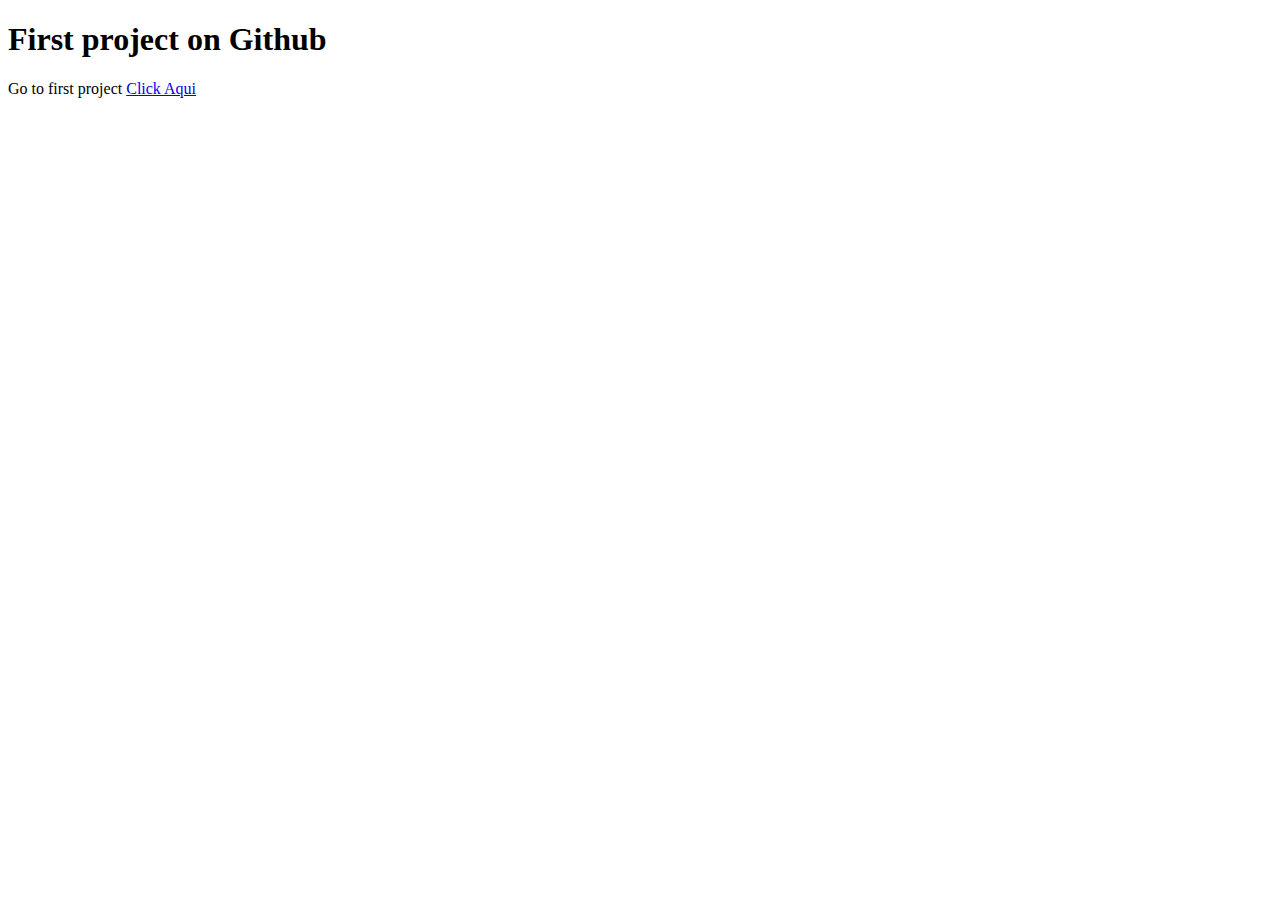
==== index.html @ 39c6bf52 "3rd upload of my project" ====
<!DOCTYPE html>
<html lang="en">
<head>
    <meta charset="UTF-8">
    <meta http-equiv="X-UA-Compatible" content="IE=edge">
    <meta name="viewport" content="width=device-width, initial-scale=1.0">
    <title>Document</title>
</head>
<body>
    <h1>First project on Github</h1>
    <p>Go to first project <a href="../project1/index.html">Click Aqui</a></p>
</body>
</html>
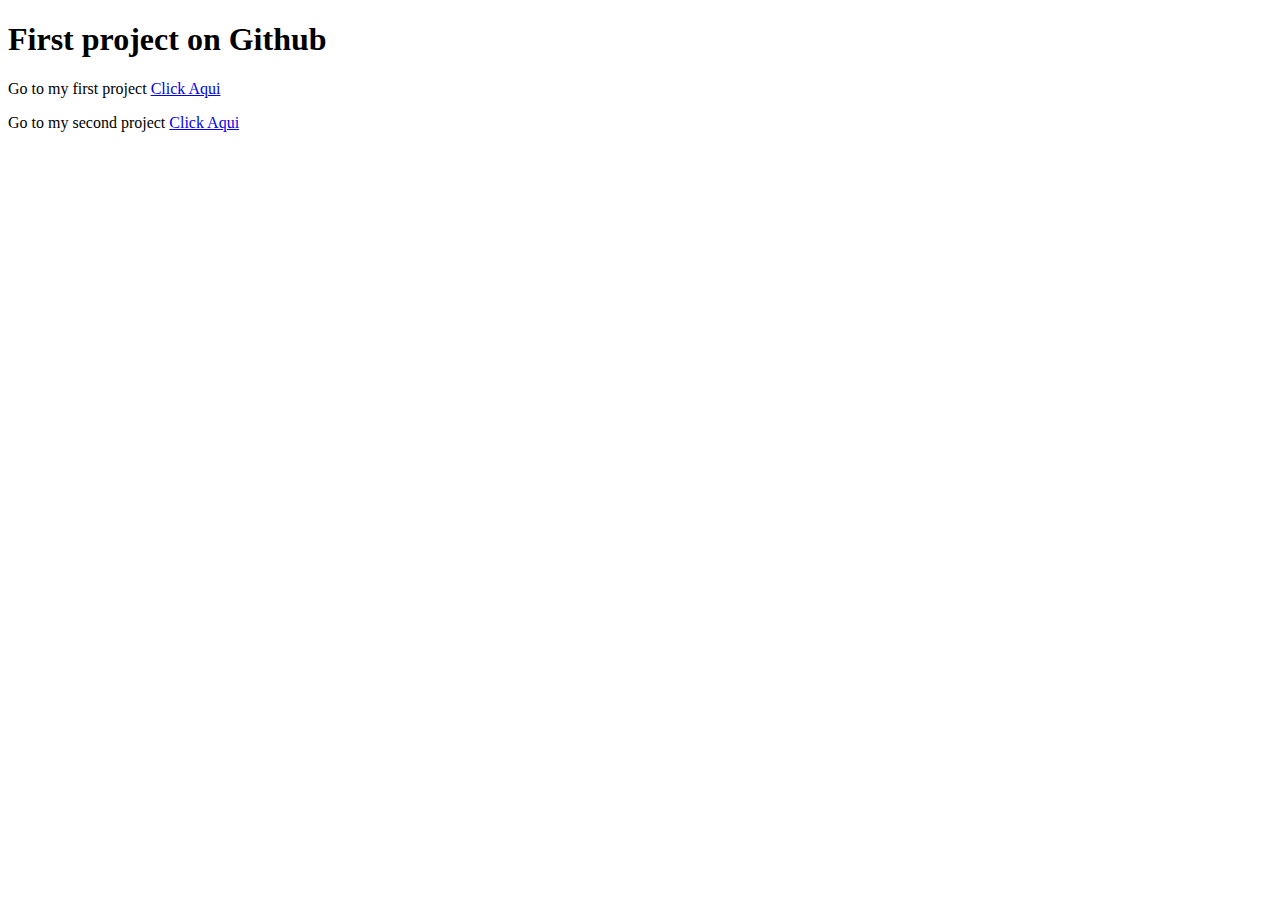
==== commit ad71fa3e: "coding online" ====
--- a/index.html
+++ b/index.html
@@ -7,7 +7,10 @@
     <title>Document</title>
 </head>
 <body>
+    
     <h1>First project on Github</h1>
-    <p>Go to first project <a href="../project1/index.html">Click Aqui</a></p>
+    <p>Go to my first project <a href="project1/index.html">Click Aqui</a></p>
+    <p>Go to my second project <a href="project1/index.html">Click Aqui</a></p>
+
 </body>
 </html>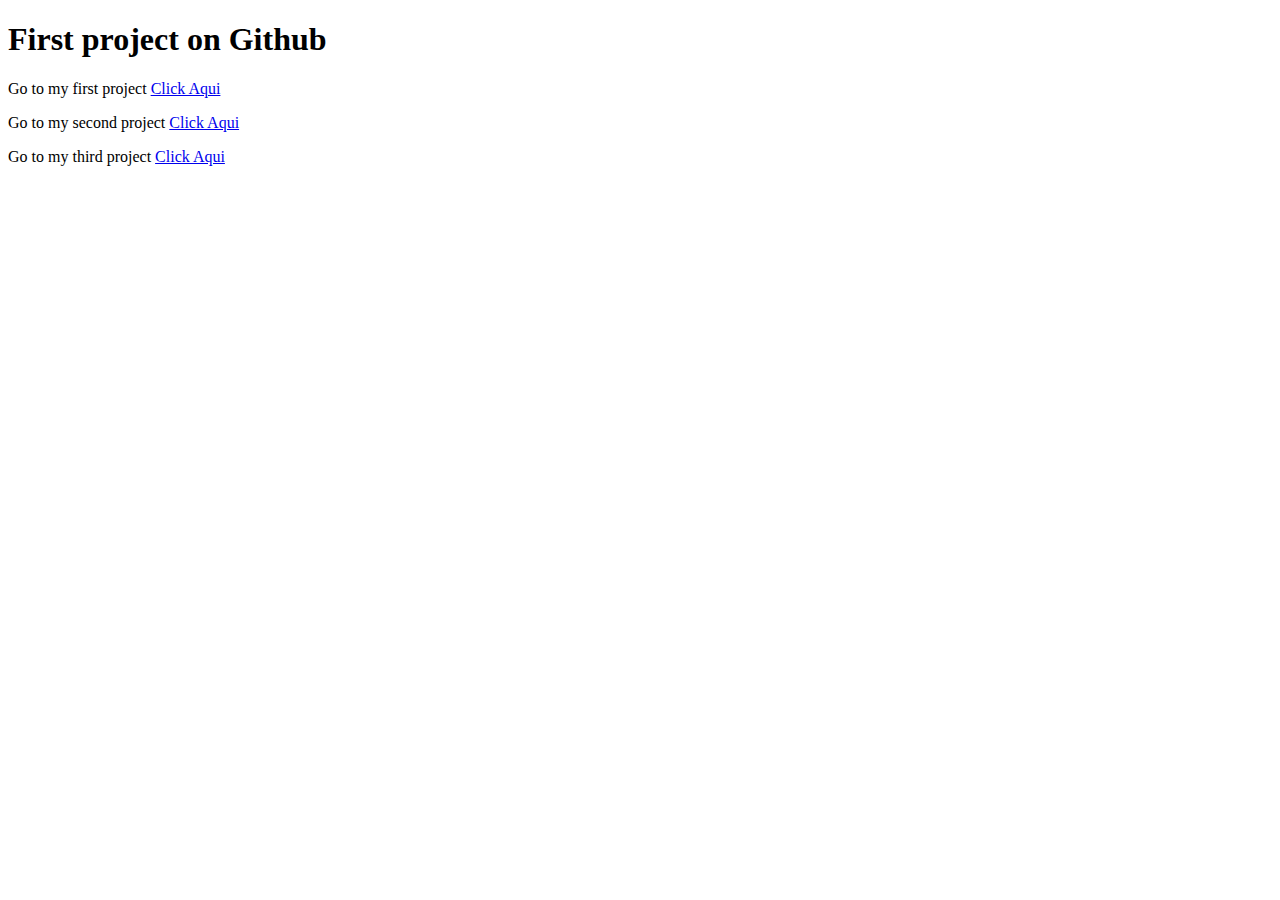
==== commit 8455bec7: "total" ====
--- a/index.html
+++ b/index.html
@@ -10,7 +10,8 @@
     
     <h1>First project on Github</h1>
     <p>Go to my first project <a href="project1/index.html">Click Aqui</a></p>
-    <p>Go to my second project <a href="project1/index.html">Click Aqui</a></p>
+    <p>Go to my second project <a href="project2/index.html">Click Aqui</a></p>
+    <p>Go to my third project <a href="project3/index.html">Click Aqui</a></p>
 
 </body>
 </html>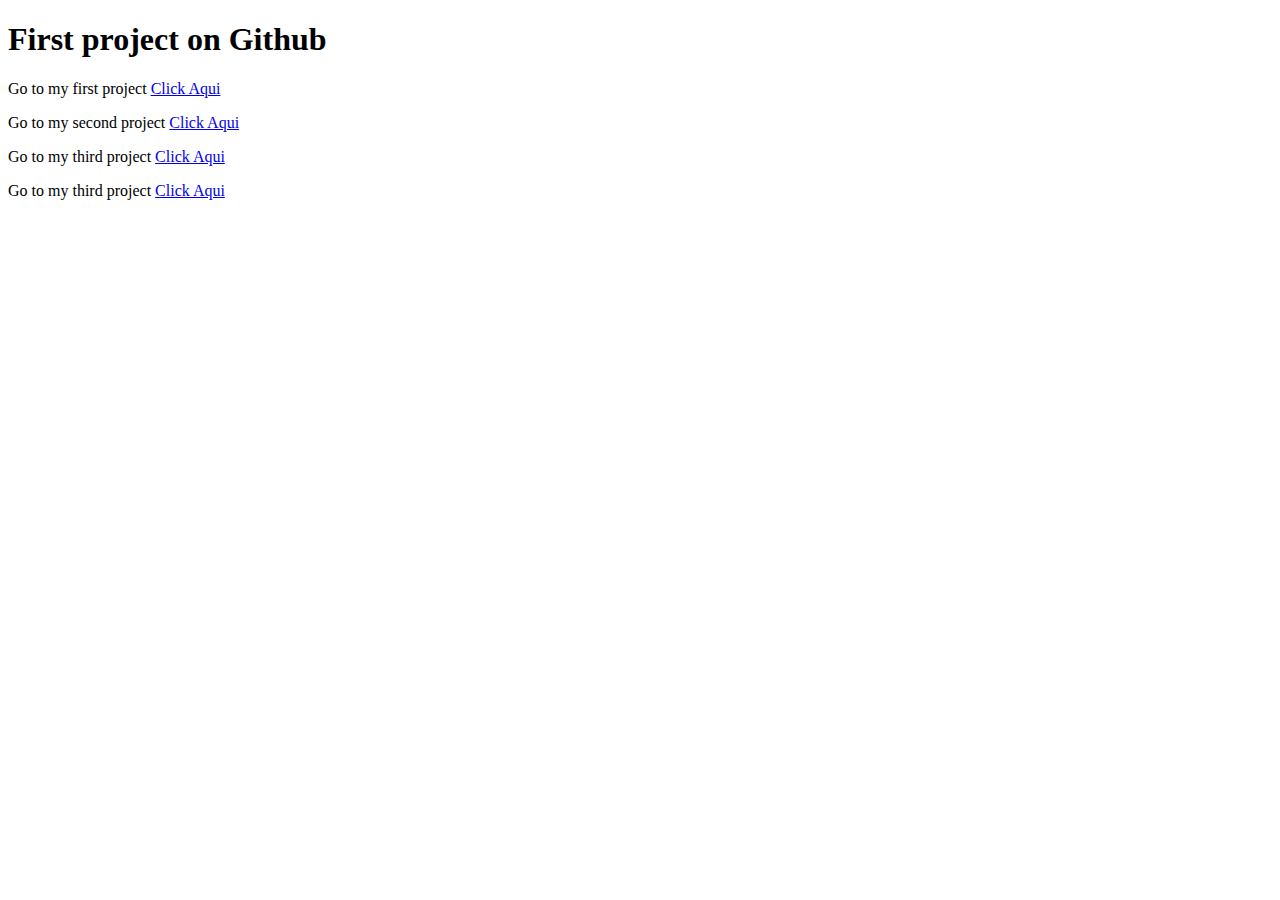
==== commit 58d608af: "poject4" ====
--- a/index.html
+++ b/index.html
@@ -12,6 +12,7 @@
     <p>Go to my first project <a href="project1/index.html">Click Aqui</a></p>
     <p>Go to my second project <a href="project2/index.html">Click Aqui</a></p>
     <p>Go to my third project <a href="project3/index.html">Click Aqui</a></p>
+    <p>Go to my third project <a href="project4/index.html">Click Aqui</a></p>
 
 </body>
 </html>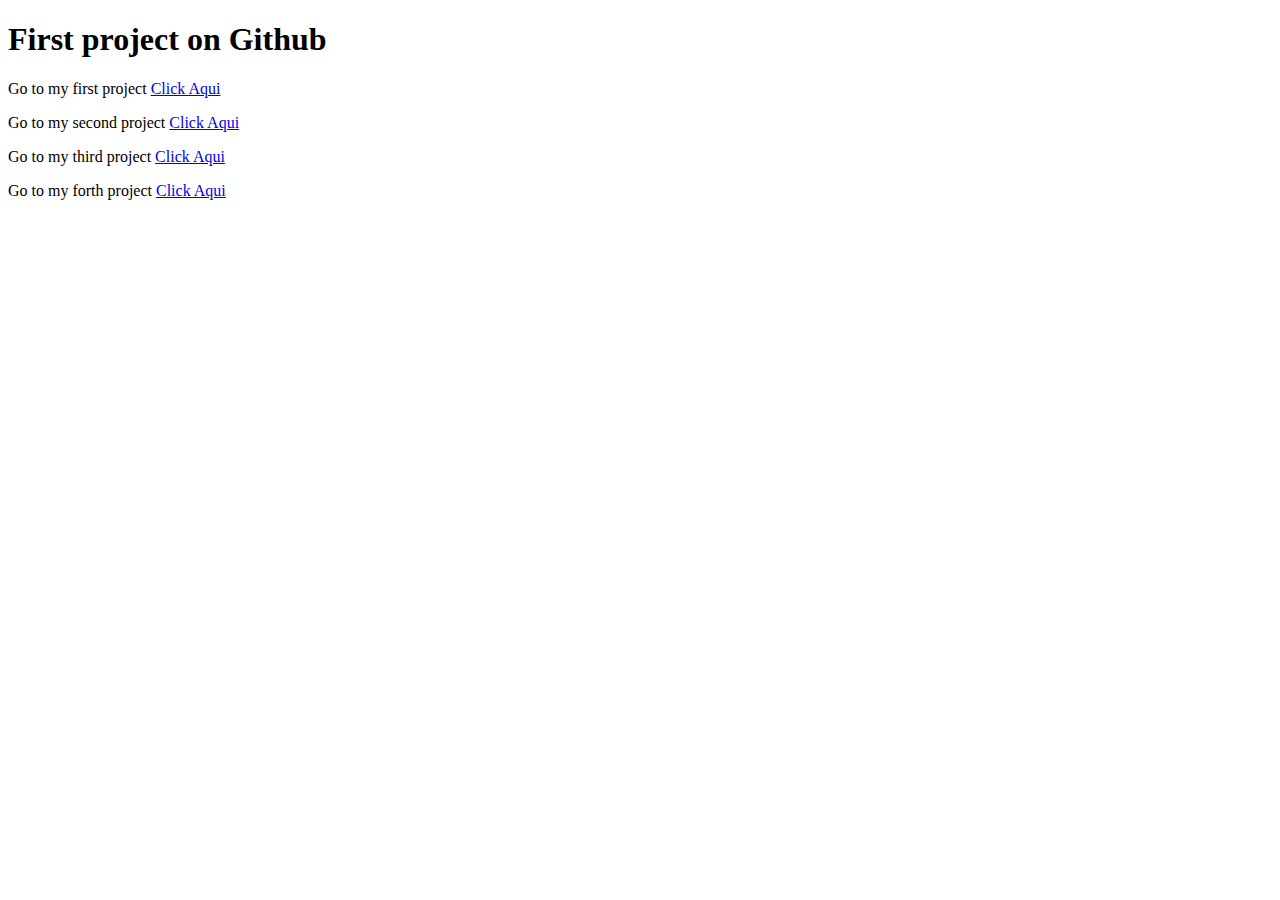
==== commit f93e1cec: "update project4" ====
--- a/index.html
+++ b/index.html
@@ -12,7 +12,7 @@
     <p>Go to my first project <a href="project1/index.html">Click Aqui</a></p>
     <p>Go to my second project <a href="project2/index.html">Click Aqui</a></p>
     <p>Go to my third project <a href="project3/index.html">Click Aqui</a></p>
-    <p>Go to my third project <a href="project4/index.html">Click Aqui</a></p>
+    <p>Go to my forth project <a href="project4/index.html">Click Aqui</a></p>
 
 </body>
 </html>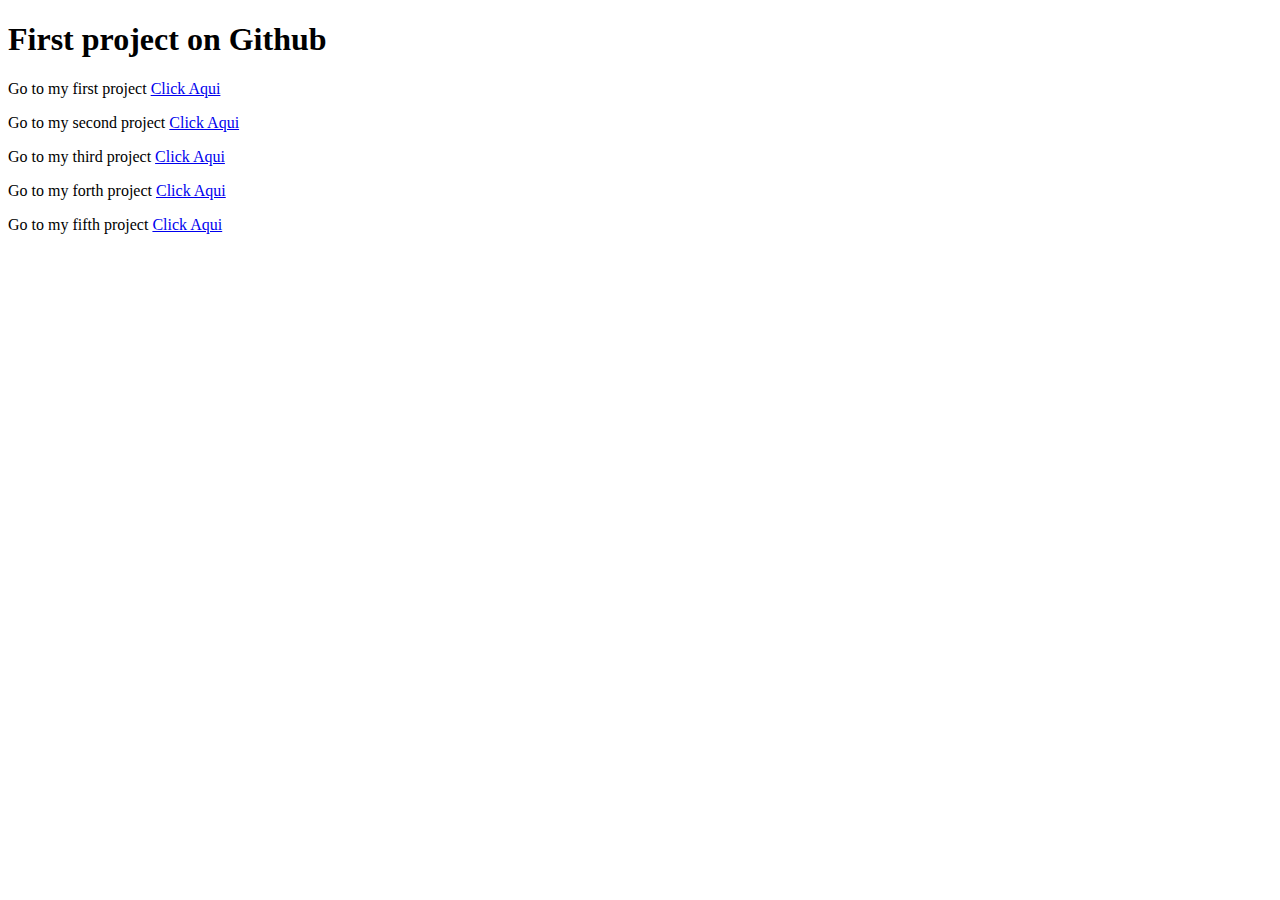
==== commit 74fcb20e: "Project 5" ====
--- a/index.html
+++ b/index.html
@@ -13,6 +13,7 @@
     <p>Go to my second project <a href="project2/index.html">Click Aqui</a></p>
     <p>Go to my third project <a href="project3/index.html">Click Aqui</a></p>
     <p>Go to my forth project <a href="project4/index.html">Click Aqui</a></p>
+    <p>Go to my fifth project <a href="project5/index.html">Click Aqui</a></p>
 
 </body>
 </html>